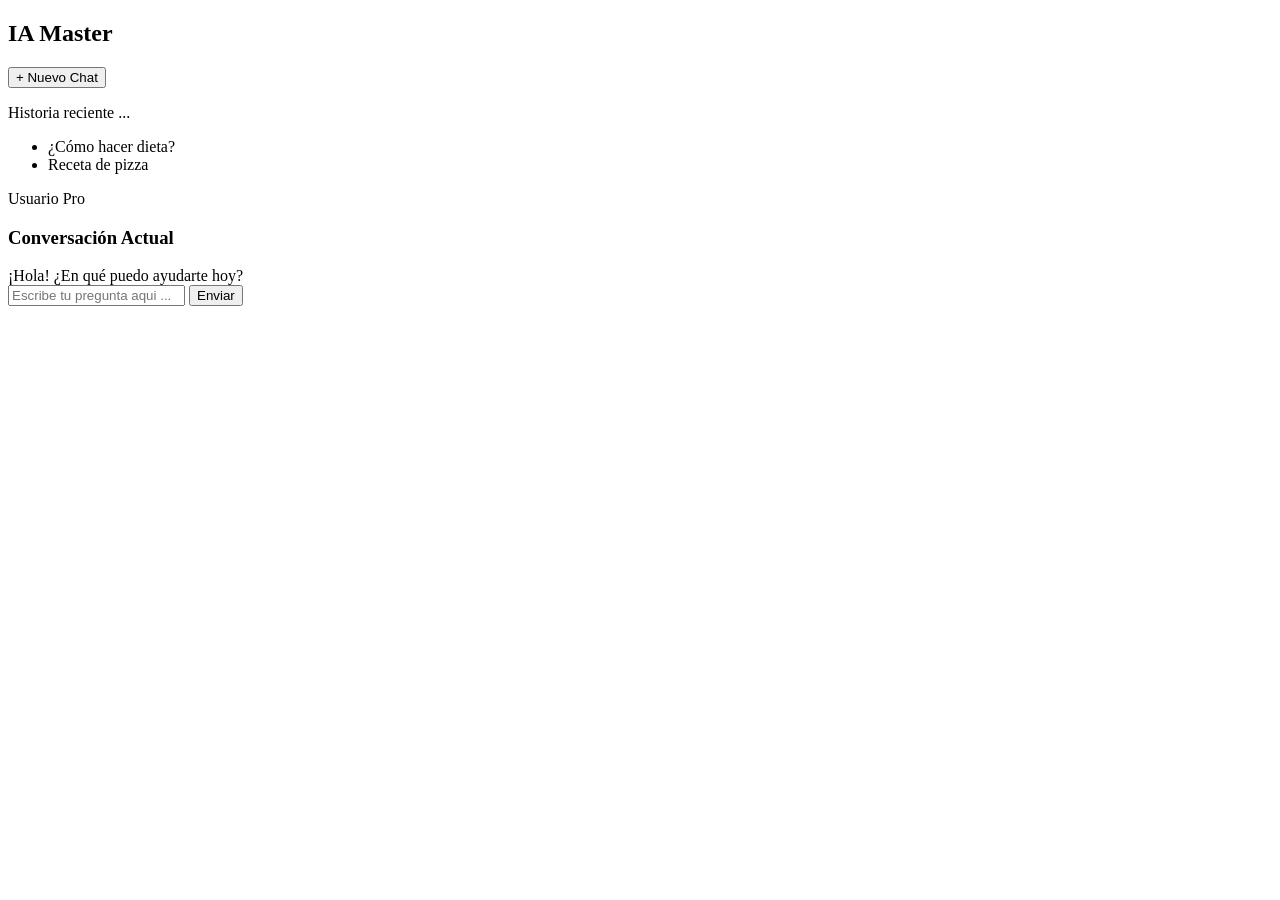
==== saasia/index.html @ 470c3c79 "web de juego" ====
<!doctype html>
<html lang="es">
    
  <head>
    <meta charset="UTF-8" />
    <meta name="viewport" content="width=device-width, initial-scale=1.0" />
    <title>Mi IA SaaS - Panel de Control</title>
    <link rel="stylesheet" href="style.css" />
    <!-- Relacionamos con el fichero app.js DEFER para que cargue junto al html -->
    <script src="app.js" defer></script>

  </head>

  <body>
    <div class="app-container">
        <aside class="sidebar">
            <div class="logo-area">
                <h2>IA Master</h2>
            </div>
            <nav class="menu-lateral">
                <button>+ Nuevo Chat</button>
                <div class="historial">
                    <p>Historia reciente ...</p>
                    <ul>
                        <li>¿Cómo hacer dieta?</li>
                        <li>Receta de pizza</li>
                    </ul>
                </div>
            </nav>
            <div class="perfil">
                <span>Usuario Pro</span>
            </div>
        </aside>

        <main class="chat-area">
            
            <header class="chat-header">
                <h3>Conversación Actual</h3>
            </header>

            <section class="mensajes-container">
                <div class="mensaje-ia">¡Hola! ¿En qué puedo ayudarte hoy?</div>
            </section>

            <footer class="input-area">
                <!-- Evento Form señade la función enviarPrompt -->
                <form class="chat-form" onsubmit="enviarPrompt(event)">
                <!-- Añadir ID -->
                    <input type="text" id="mensaje-input" placeholder="Escribe tu pregunta aqui ...">
                <!-- Añadir tipo submit -->
                    <button type="submit">Enviar</button>
                </form>
            </footer>
        </main>
    </div>
  </body>
</html>
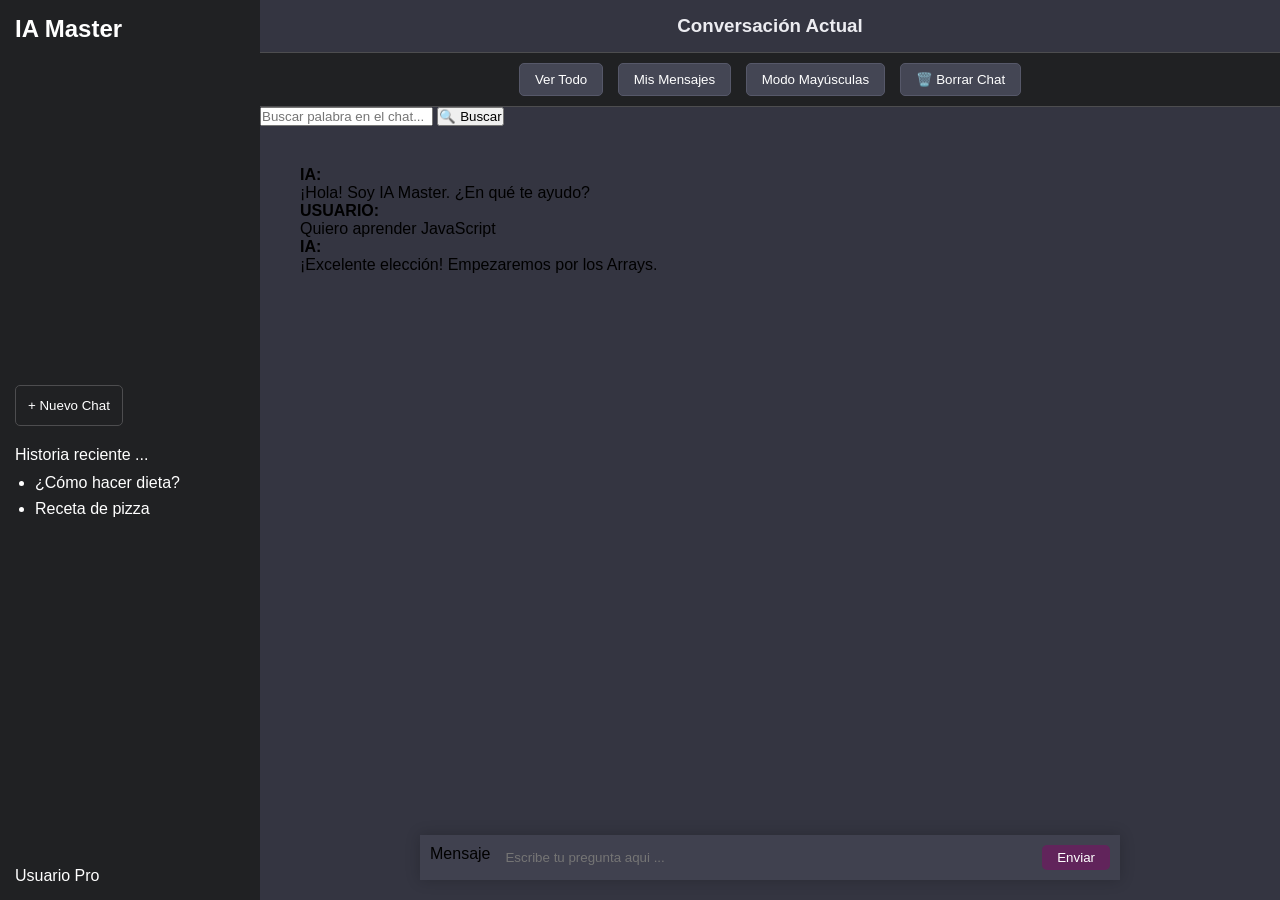
==== commit 9e46f546: "Hemos creado una web con DOM" ====
--- a/saasia/index.html
+++ b/saasia/index.html
@@ -38,15 +38,35 @@
                 <h3>Conversación Actual</h3>
             </header>
 
-            <section class="mensajes-container">
-                <div class="mensaje-ia">¡Hola! ¿En qué puedo ayudarte hoy?</div>
-            </section>
+            <!-- AGREGAR BOTONES  -->
+            <div class="controles-filtros">
+                <button onclick="mostrarTodo()"> Ver Todo</button>
+                <button onclick="verMisMensajes()">Mis Mensajes</button>
+                <button onclick="modoGritar()">Modo Mayúsculas</button>
+                <button onclick="borrarChat()" class="btn-peligro">🗑️ Borrar Chat</button>
+            </div>
+            <div class="buscador-container">
+                <input type="text" id="input-buscador" placeholder="Buscar palabra en el chat...">
+                <button onclick="buscarMensaje()">🔍 Buscar</button>
+            </div>
+            <!-- Eliminar el mensaje Hola ..... y el id="caja-mensajes" -->
+            <section class="mensajes-container" id="caja-mensajes"></section>
 
             <footer class="input-area">
                 <!-- Evento Form señade la función enviarPrompt -->
                 <form class="chat-form" onsubmit="enviarPrompt(event)">
+                
+                <!-- for="mensaje-input" // sr-only = Solo para lectores de pantalla -->
+                
+                <label for="mensaje-input" class="sr-only">Mensaje</label>
+                
+                
                 <!-- Añadir ID -->
-                    <input type="text" id="mensaje-input" placeholder="Escribe tu pregunta aqui ...">
+                    <input 
+                        type="text" 
+                        id="mensaje-input" 
+                        placeholder="Escribe tu pregunta aqui ..."
+                        autocomplete="off" >
                 <!-- Añadir tipo submit -->
                     <button type="submit">Enviar</button>
                 </form>
--- a/saasia/style.css
+++ b/saasia/style.css
@@ -0,0 +1,189 @@
+/* CSS PROYECTO SAAS */
+/* 1. RESETEO Y BASES */
+* {
+    margin: 0;
+    padding: 0;
+    box-sizing: border-box;
+    font-family: 'Segoe UI', Tahoma, Geneva, Verdana, sans-serif;
+}
+
+/* 2. LAYOUT PRINCIPAL (Flexbox)*/
+.app-container{
+    display: flex;
+    /*Ponemos sidebar y chat en fila*/
+
+    height: 100vh;
+    /*Ocupar el 100% de la altura de la ventana*/
+
+    overflow: hidden;
+    /*Evita que la web entera haga scroll*/
+}
+
+/*3. SIDEBAR (Barra lateral)*/
+.sidebar{
+    width: 260px; /*Ancho fijo para el menú*/
+    background-color: #202123; /*Color oscuro tipo CHATGPT*/
+    color: white;
+    display:flex;
+    flex-direction: column; /*Los elementos del menú van*/
+    justify-content:space-between; /*Logo arriba, perfil abajo*/
+    padding: 15px;
+    }
+
+    .menu-lateral button{
+        width: 100;
+        padding: 12px;
+        background: transparent;
+        border: 1px solid #4d4d4f;
+        color: white;
+        border-radius: 5px;
+        cursor: pointer;
+        margin-bottom: 20px;
+}
+
+.historial ul{
+    margin-top: 10px;
+    padding-left: 20px;
+
+}
+
+.historial li {
+    margin-bottom: 8px;
+}
+
+/*AREA DE CHAT (Zona Central)*/
+.chat-area{
+flex-grow: 1; /* Ocupa TODO el espacio restante de la pantalla*/
+display: flex;
+flex-direction: column; /*Cabecera arriba, mensajes centro, input abajo*/
+background-color: #343541;
+}
+.chat-header{
+padding: 15px;
+border-bottom: 1px solid #4d4d4f;
+color: #ececf1;
+text-align: center;
+ }
+
+ .controles-filtros {
+text-align: center;
+padding: 10px;
+background-color: #202123;
+border-bottom: 1px solid #4d4d4f;
+}
+
+.controles-filtros button:hover {
+    background-color: #565869;
+    
+}
+
+.controles-filtros button {
+background-color: #444654;
+color: white;
+border: 1px solid #565869;
+padding: 8px 15px;
+margin: 0 5px;
+border-radius: 5px;
+cursor: pointer;
+transition: 0.3s;
+}
+/* Modificamos en mensajes-container
+-mensajes uno debajo del otro   
+-scroll vertical 
+-simulacion real de chat */
+
+
+.mensajes-container{
+flex-grow: 1; /*Mensajes ocupan el centro*/
+padding: 40px;
+display: flex;
+/* se agrega el flex-direction por ser un chat column */
+flex-direction: column;
+justify-content: flex-start; 
+align-items: stretch;
+overflow-y: auto;
+}
+
+.mensaje-ia{
+color: #d1d5db;
+max-width: 600px;
+font: size 1.1rem;
+line-height: 1.6;
+}
+/*5FORMULARIO DE ENTRADA (input)*/
+.input-area{
+padding: 20px 40px;
+}
+
+.chat-form{
+    max-width: 700px;
+    margin: auto; /*centra el formulario en el medio*/
+    display: flex; /*El input y el boton en fila*/
+    background-color: #40414f;
+    padding: 10px;
+    border: radius 8px; 
+    box-shadow: 0 0 15px rgb(0, 0, 0, 0.2);
+}
+
+.chat-form input {
+flex-grow: 1; /*El input estiraa todo lo que puede*/
+background-color: transparent;
+border: none;   /*sin borde*/
+color: white;
+padding: 5px 15px;
+outline: none; /*Quita el borde*/
+}
+
+.chat-form button {
+    background-color:#8a016873 ;
+    color: white;
+border: none;
+padding: 5px 15px;
+border-radius: 5px;
+cursor: pointer;
+}
+
+/* MAGIA RESPONSIVE - ADAPTANDO EL CHAT A MÓVILES*/
+/* Si la pantalla es de tamaño tablet o móvil (menos de 768px) */
+@media (max-width: 500px){
+/* Ocultamos menú lateral*/
+.sidebar{
+/*Hace que la barra desaparexca*/
+display: none;
+
+}
+/* 2.Damos mas espacio al texto del chat*/
+.mensajes-container{
+/*Reducir el padding*/
+padding: 20px;
+
+}
+/* 3. Ajustamos el formulario para que querpa bien en pantallas estrechas*/
+.input-area{
+    padding: 15px;
+}
+.chat-form{
+flex-direction: row;
+padding: 5px;
+}
+
+
+.chat-form input {
+    font-size: 0.9rem; /*Letra más pequeña*/
+
+}
+.chat-form button{
+    padding: 8px 12px; /*Boton mas compacto*/
+}
+}
+
+@media (max-width:480px){
+    .chat-header h3{
+font-size: 1.1rem; /*Achicamos el título superior*/
+ }
+ .msg-usuario, msg-ia {
+    max-width: 90%;
+    font-size: 0.95rem;
+    /*Ajustamos el texto de la ia para que no se vea gigante*/
+ }
+}
